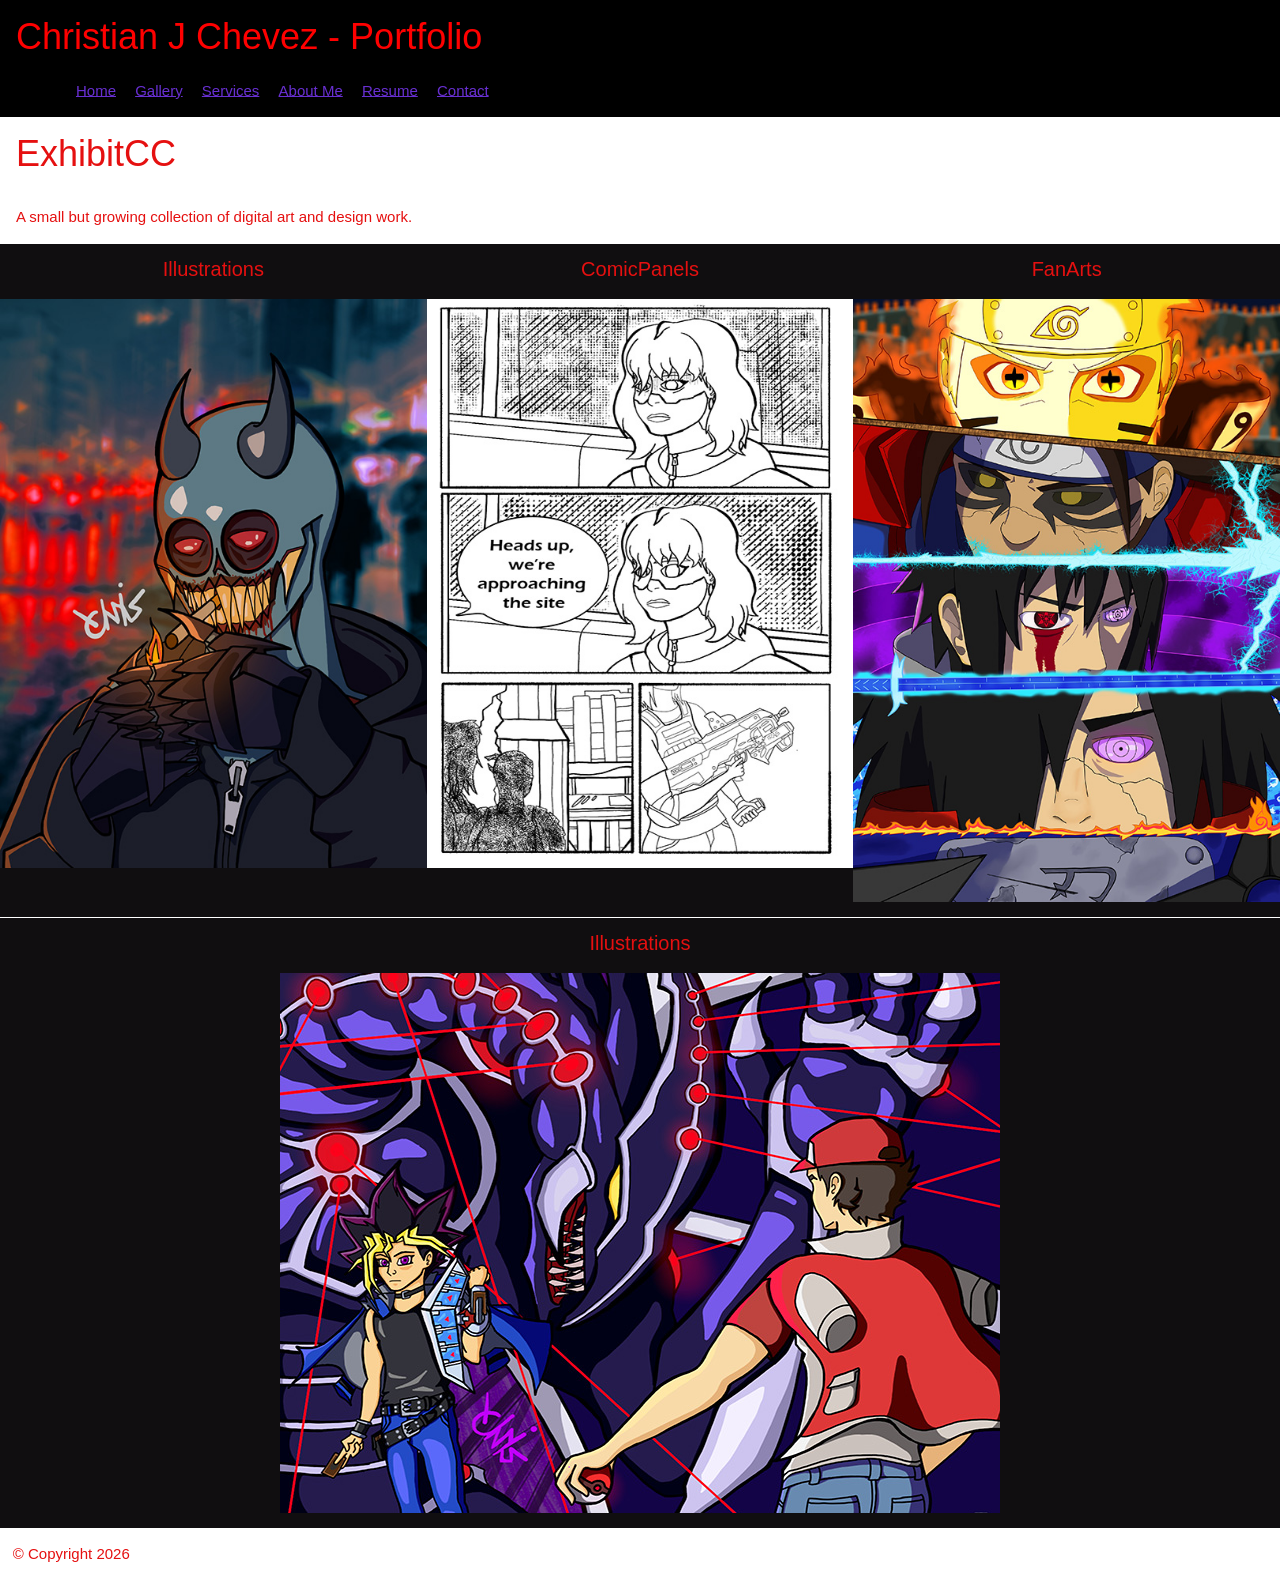
==== Final Project/index.html @ 92d86636 "Add files via upload" ====
<!DOCTYPE html>
<html lang="en">
    <head>
        <title>ExhibitCC</title>
        <meta name="viewport" content="width=device-width, initial-scale=1">
        <link rel="stylesheet" href="https://www.w3schools.com/w3css/4/w3.css">
        <link rel="stylesheet" href="css/my-styles.css">
    </head>
    <body>
        <div>
            <header class="w3-container w3-black">  <!--w3-container adds 16 pixels of padding 
                around each element; w3-green makes the background green -->
                <h1>Christian J Chevez - Portfolio</h1>
                <nav>
                    <ul>
                        <li><a href="index.html">Home</a></li>
                        <li><a href="gallery.html">Gallery</a></li>
                        <li><a href="services.html">Services</a></li>
                        <li><a href="about.html">About Me</a></li>
                        <li><a href="resume.html">Resume</a></li>
                        <li><a href="contact.html">Contact</a></li>
                    </ul>
                </nav>
            </header>

            <div class="w3-container">
                <h1>ExhibitCC</h1>
            </div>
            
            <section class="w3-container ">
                <p>A small but growing collection of digital art and design work.</p>
            </section>
        
            <section class="w3-row row-color-1"> <!-- In this row, we  have the w3-row class only, which defines 
                a padding-less container. Without the w3-container property, you don't get padding 
                between the elements. -->
                
                <article class="w3-col s12 m4 l4">
                    <h4><a title="CigarettesAfterMonsters">Illustrations</a></h4>
                    <p><a href="assets/CigarettesAfterMonsters300.jpg"><img src="assets/CigarettesAfterMonsters300.jpg" alt="A Skeletal Zombie smoking a cigarette"></a></p>
                </article>
                <article class="w3-col s12 m4 l4">
                    <h4><a title="FinalEmbers">ComicPanels</a></h4>
                    <p><a href="assets/PageOne300.jpg"><img src="assets/PageOne300.jpg" alt="A Comic Panel Draft"></a></p>
                </article>
                <article class="w3-col s12 m4 l4">
                    <h4>FanArts</h4>
                    <p><a href="assets/NHSM300.jpg"><img src="assets/NHSM300.jpg" alt="Naruto Hashirama Madara and Sasuke"></a></p>
                </article>
            </section>
        
            

           
    
            <section class="w3-container">
               
            </section>

            <section class="w3-row-padding row-color-1"> <!-- The w3-row-padding class adds 8 pixels of padding around each element.  -->
                
                
                <article class="w3-center s12 m4 l4">
                    <h4><a title="Illustrations">Illustrations</a></h4>
                    <p><a href="assets/GoatVGoatFinal300.jpg"><img src="assets/GoatVGoatFinal300.jpg" alt="Goat vs. Goat"></a></p>
                </article>
                
            </section>

            
            <footer>
                <p>&copy; Copyright 2026</p>
            </footer>
        </div>
	</body>
</html>
---- Final Project/css/my-styles.css ----
* {
        font-family: Stencil Std, fantasy, sans-serif;
        color: #e51010;
        box-sizing: border-box;}
        
        html,body,h1,h2,h3,h4,h5,h6 {
            font-family:'Franklin Gothic Medium', 'Arial Narrow', Arial, sans-serif
        }

        header h1 {
        color: Red; }

        article h4 {
        text-align: center;}

        section h3 {
            font-weight: 
        }

        article img {
        max-width: 100%;
        height:auto;}

        nav, #feature, footer {
        margin: 1%; }

        nav li {
        display: inline;
		padding: 0.5em;
        color: rgb(104, 47, 209);}

        .row-color-1 {
            background-color:rgb(16, 14, 16);
        }
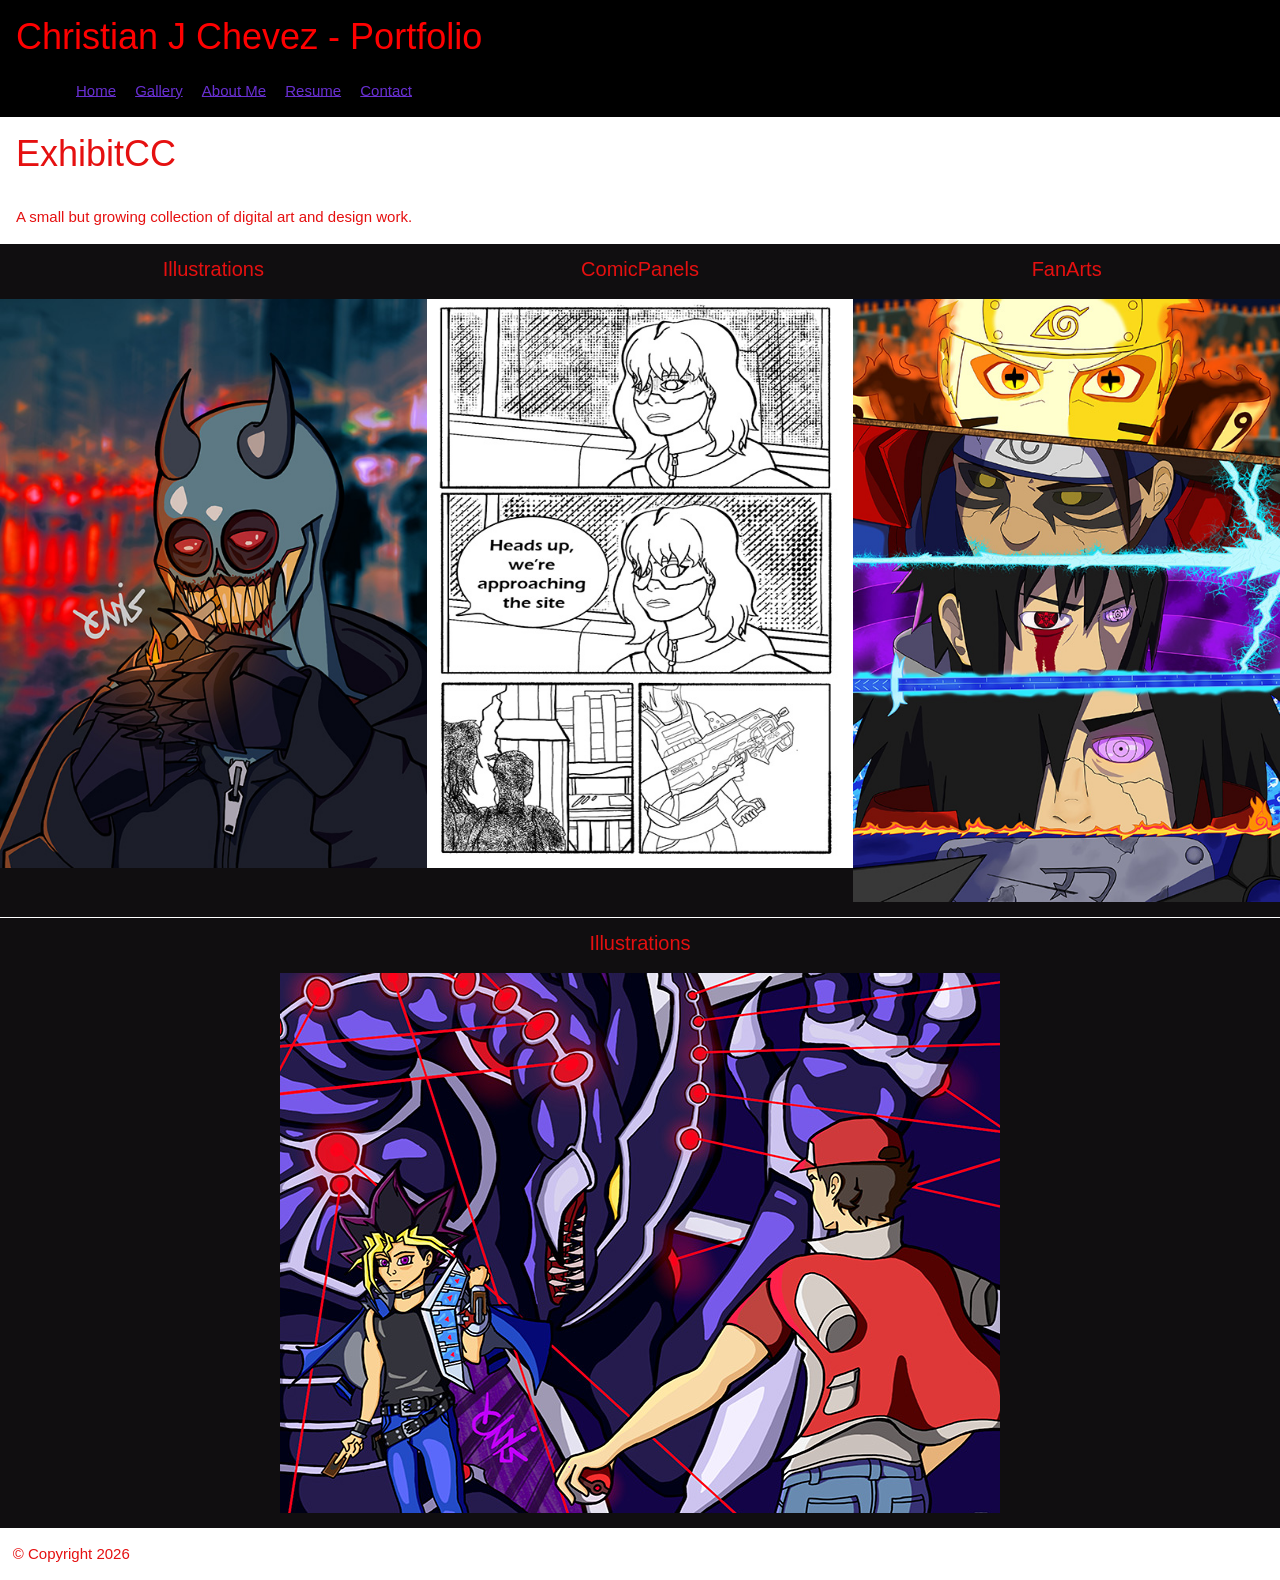
==== commit 54d99f8e: "Add files via upload" ====
--- a/Final Project/index.html
+++ b/Final Project/index.html
@@ -5,6 +5,7 @@
         <meta name="viewport" content="width=device-width, initial-scale=1">
         <link rel="stylesheet" href="https://www.w3schools.com/w3css/4/w3.css">
         <link rel="stylesheet" href="css/my-styles.css">
+        <link rel="stylesheet" href="https://fonts.googleapis.com/css?family=Audiowide">
     </head>
     <body>
         <div>
@@ -15,7 +16,7 @@
                     <ul>
                         <li><a href="index.html">Home</a></li>
                         <li><a href="gallery.html">Gallery</a></li>
-                        <li><a href="services.html">Services</a></li>
+                
                         <li><a href="about.html">About Me</a></li>
                         <li><a href="resume.html">Resume</a></li>
                         <li><a href="contact.html">Contact</a></li>
